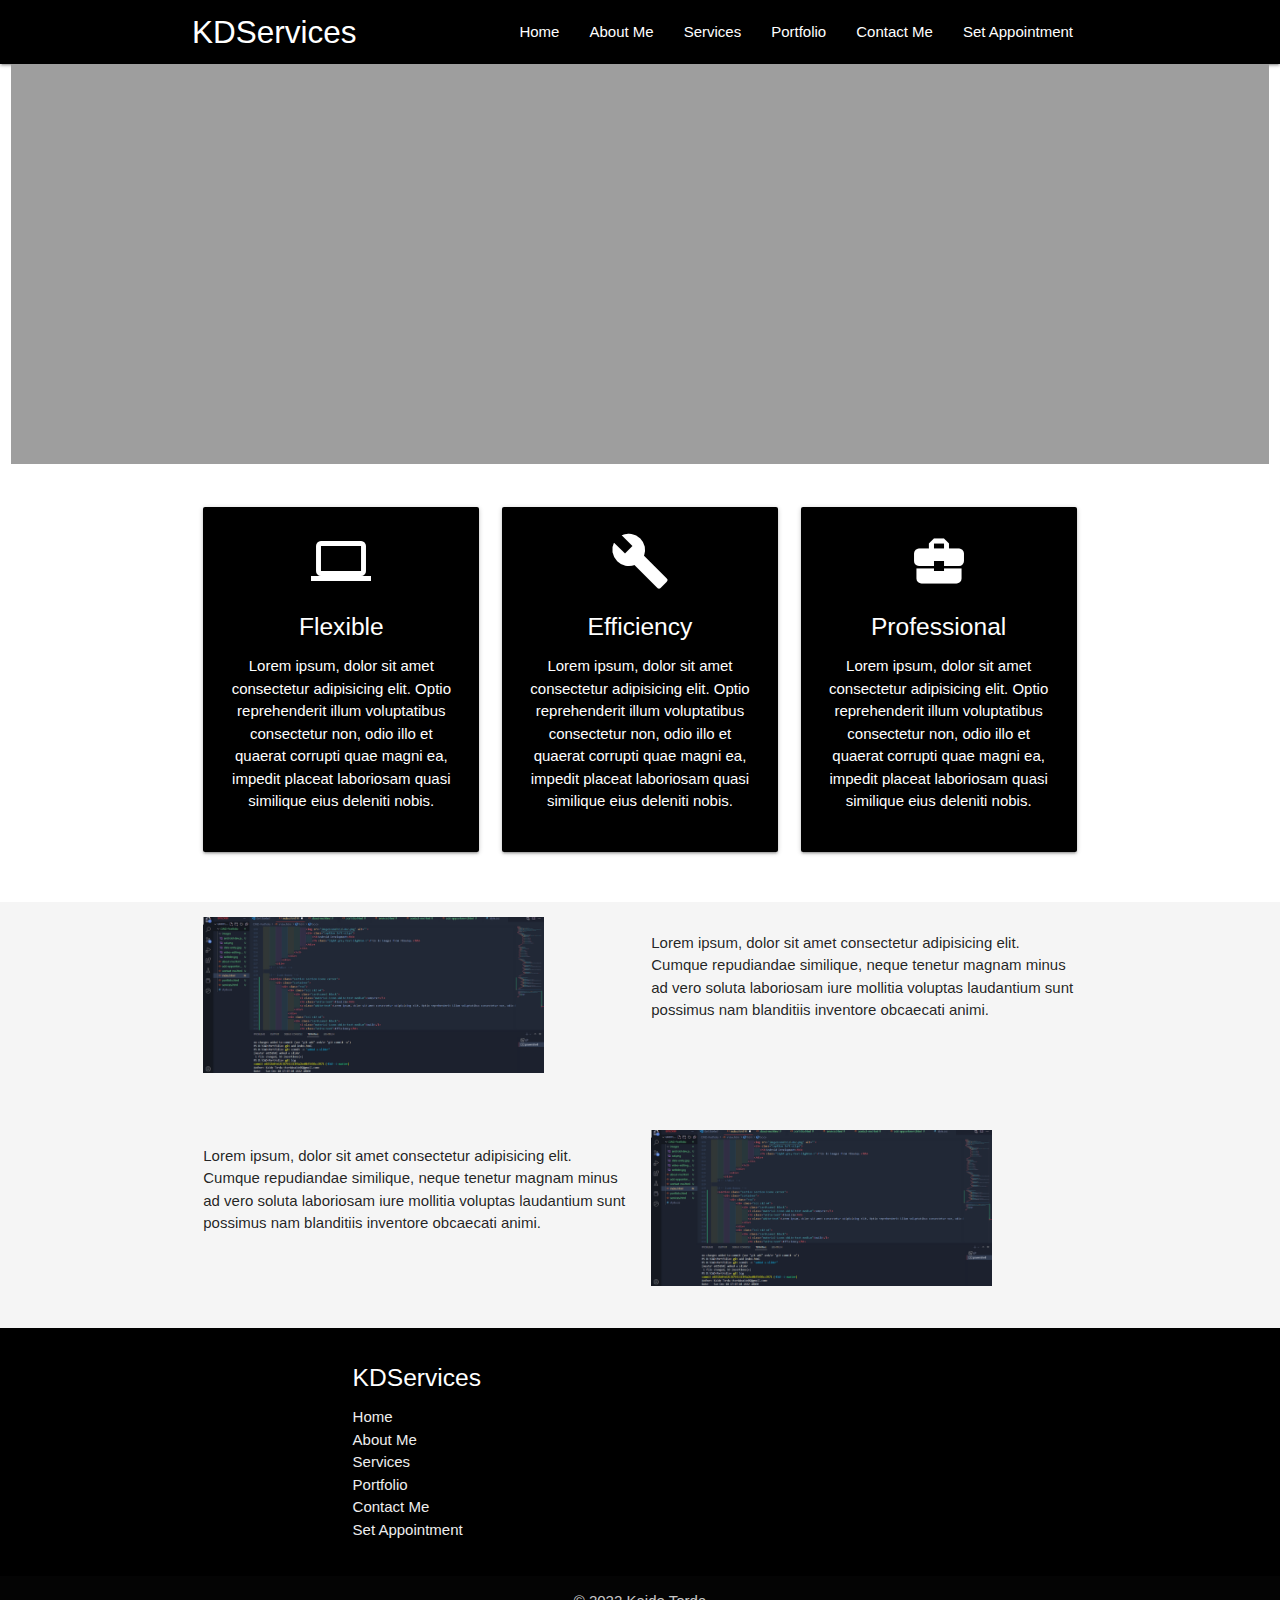
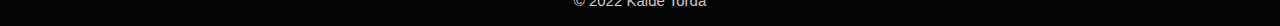
==== index.html @ bef3e50f "final build" ====
<!DOCTYPE html>
<html lang="en">
<head>
    <meta charset="UTF-8">
    <meta http-equiv="X-UA-Compatible" content="IE=edge">
    <meta name="viewport" content="width=device-width, initial-scale=1.0">
    <!-- minified CSS -->
    <link rel="stylesheet" href="https://cdnjs.cloudflare.com/ajax/libs/materialize/1.0.0/css/materialize.min.css">
    <!-- material icon init -->
    <link href="https://fonts.googleapis.com/icon?family=Material+Icons" rel="stylesheet">
    <!-- css file -->
    <link rel="stylesheet" href="style.css">
    <title>Home</title>
</head>
<body>
    <!-- navigation bar -->
    <header class="main-header">
        <nav class="transparent">
            <div class="container">
                <div class="nav-wrapper">
                    <a href="" class="brand-logo">KDServices</a>
                    <a href="#" data-target="slide-out" class="sidenav-trigger"><i class="material-icons">menu</i></a>
                    <ul class="right hide-on-med-and-down">
                        <li class="active">
                            <a href="index.html">Home</a>
                        </li>
                        <li>
                            <a href="features/about-me.html">About Me</a>
                        </li>
                        <li>
                            <a href="features/services.html">Services</a>
                        </li>
                        <li>
                            <a href="features/portfolio.html">Portfolio</a>
                        </li>
                        <li>
                            <a href="features/contact-me.html">Contact Me</a>
                        </li>
                        <li>
                            <a href="features/add-appointment.html">Set Appointment</a>
                        </li>
                    </ul>
                </div>
            </div>
        </nav>
    </header>

    <!-- Sidenav -->
    <ul id="slide-out" class="sidenav">
        <li><div class="user-view">
            <div class="background black">
            </div>
            <h3 class="white-text center">KDServices</h3>
            <br>
            </div></li>
        <li class="active">
            <a href="index.html">Home</a>
        </li>
        <li>
            <a href="features/about-me.html">About Me</a>
        </li>
        <li>
            <a href="features/services.html">Services</a>
        </li>
        <li>
            <a href="features/portfolio.html">Portfolio</a>
        </li>
        <li>
            <a href="features/contact-me.html">Contact Me</a>
        </li>
        <li>
            <a href="features/add-appointment.html">Set Appointment</a>
        </li>
    </ul>

    <!-- Slider -->
    <!-- <div class="container"> -->
        <div class="row">
            <div class="col s12">
                <div class="slider">
                    <ul class="slides">
                        <!-- picture 1 -->
                        <li>
                            <img src="images/data-entry.jpg" alt="">
                            <div class="caption left-align">
                                <h3 class="black-text">Data Entry</h3>
                                <h5 class="light grey-text-lighten-3 black-text">Process, information, and database is power.</h5>
                            </div>
                        </li>
                        <!-- picture 2 -->
                        <li>
                            <img src="images/video-editing.jpeg" alt="">
                            <div class="caption right-align">
                                <h3>Video Editing</h3>
                                <h5 class="light grey-text-lighten-3">Video Editing is essential in our lives.</h5>
                            </div>
                        </li>
                        <!-- picture 3 -->
                        <li>
                            <img src="images/webdev.jpg" alt="">
                            <div class="caption right-align">
                                <h3>Web Development</h3>
                                <h5 class="light grey-text-lighten-3">Without it, we won't see amazing sites.</h5>
                            </div>
                        </li>
                        <!-- picture 4 -->
                        <li>
                            <img src="images/android-dev.png" alt="">
                            <div class="caption left-align">
                                <h3>Android Development</h3>
                                <h5 class="light grey-text-lighten-3">This is images from Pixabay.</h5>
                            </div>
                        </li>
                    </ul>
                </div>
            </div>
        </div>
    <!-- </div> -->

    <!-- Icon Boxes -->
    <section class="section section-icons center">
        <div class="container">
            <div class="row">
                <div class="col s12 m4">
                    <div class="card-panel black">
                        <i class="material-icons white-text medium">computer</i>
                        <h5 class="white-text">Flexible</h5>
                        <p class="white-text">Lorem ipsum, dolor sit amet consectetur adipisicing elit. Optio reprehenderit illum voluptatibus consectetur non, odio illo et quaerat corrupti quae magni ea, impedit placeat laboriosam quasi similique eius deleniti nobis.</p>
                    </div>
                </div>
                <div class="col s12 m4">
                    <div class="card-panel black">
                        <i class="material-icons white-text medium">build</i>
                        <h5 class="white-text">Efficiency</h5>
                        <p class="white-text">Lorem ipsum, dolor sit amet consectetur adipisicing elit. Optio reprehenderit illum voluptatibus consectetur non, odio illo et quaerat corrupti quae magni ea, impedit placeat laboriosam quasi similique eius deleniti nobis.</p>
                    </div>
                </div>
                <div class="col s12 m4">
                    <div class="card-panel black">
                        <i class="material-icons white-text medium">business_center</i>
                        <h5 class="white-text">Professional</h5>
                        <p class="white-text">Lorem ipsum, dolor sit amet consectetur adipisicing elit. Optio reprehenderit illum voluptatibus consectetur non, odio illo et quaerat corrupti quae magni ea, impedit placeat laboriosam quasi similique eius deleniti nobis.</p>
                    </div>
                </div>
            </div>
        </div>
    </section>

    <!-- section: explaining -->
    <section class="section section-about grey lighten-4">
        <div class="container">
            <div class="row">
                <div class="col m6">
                        <img src="images/sample-code1.png" alt="" class="pic1">
                </div>
                <div class="col m6">
                    <p>Lorem ipsum, dolor sit amet consectetur adipisicing elit. Cumque repudiandae similique, neque tenetur magnam minus ad vero soluta laboriosam iure mollitia voluptas laudantium sunt possimus nam blanditiis inventore obcaecati animi.</p>
                </div>
            </div>
        </div>
    </section>
    <!-- (2) -->
    <section class="section section-about grey lighten-4">
        <div class="container">
            <div class="row">
                <div class="col m6">
                        <p>Lorem ipsum, dolor sit amet consectetur adipisicing elit. Cumque repudiandae similique, neque tenetur magnam minus ad vero soluta laboriosam iure mollitia voluptas laudantium sunt possimus nam blanditiis inventore obcaecati animi.</p>
                </div>
                <div class="col m6">
                    <img src="images/sample-code1.png" alt="" class="pic1">
                </div>
            </div>
        </div>
    </section>
    
    <!-- Footer -->
    <footer class="page-footer black">
        <div class="container">
            <div class="row">
            <div class="col l4 offset-l2 s12">
                <h5 class="white-text">KDServices</h5>
                <ul>
                    <li><a class="grey-text text-lighten-3" href="index.html">Home</a></li>
                    <li><a class="grey-text text-lighten-3" href="features/about-me.html">About Me</a></li>
                    <li><a class="grey-text text-lighten-3" href="features/services.html">Services</a></li>
                    <li><a class="grey-text text-lighten-3" href="features/portfolio.html">Portfolio</a></li>
                    <li><a class="grey-text text-lighten-3" href="features/contact-me.html">Contact Me</a></li>
                    <li><a class="grey-text text-lighten-3" href="features/add-appointment.html">Set Appointment</a></li>
                </ul>
            </div>
            </div>
        </div>
        <div class="footer-copyright">
            <div class="container center">
            © 2022 Kaide Torda
            </div>
        </div>
    </footer>
    
    <!-- Minified jQuerry CDN -->
    <script src="https://code.jquery.com/jquery-3.6.1.min.js" integrity="sha256-o88AwQnZB+VDvE9tvIXrMQaPlFFSUTR+nldQm1LuPXQ=" crossorigin="anonymous"></script>
    <!-- Compiled and minified JavaScript -->
    <script src="https://cdnjs.cloudflare.com/ajax/libs/materialize/1.0.0/js/materialize.min.js">
    </script>
    <!-- jQuerry inits -->
    <script>
        $(document).ready(function(){
            $('.sidenav').sidenav();

            $('.slider').slider({
                indicators: true,
                duration: 200,
                interval: 1300
            });
        });
    </script>

</body>
</html>
---- style.css ----
.main-header {
    background: black;
    color: #fff;
}
.pic1 {
    max-width: 80%;
}
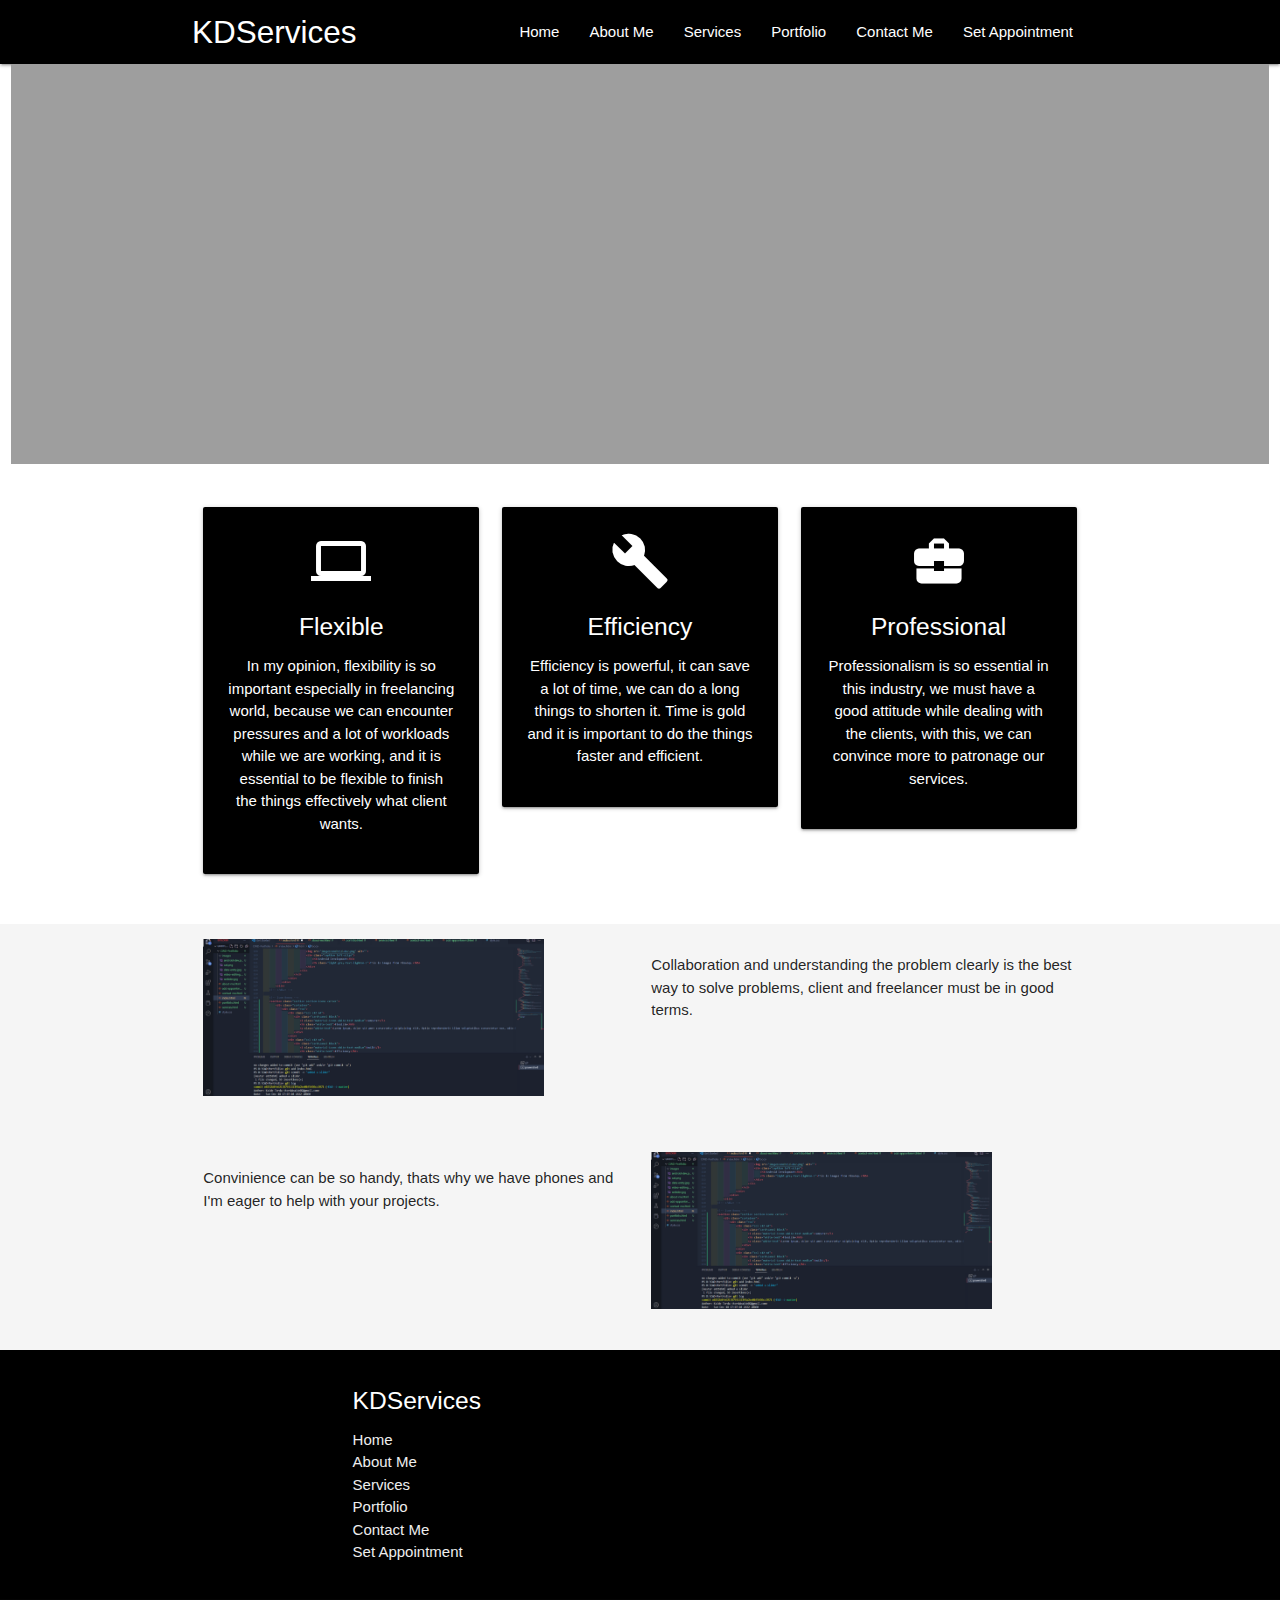
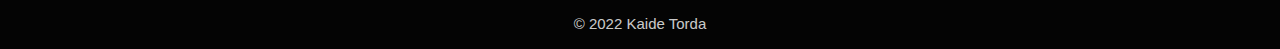
==== commit 4538a825: "with descriptions" ====
--- a/index.html
+++ b/index.html
@@ -108,7 +108,7 @@
                             <img src="images/android-dev.png" alt="">
                             <div class="caption left-align">
                                 <h3>Android Development</h3>
-                                <h5 class="light grey-text-lighten-3">This is images from Pixabay.</h5>
+                                <h5 class="light grey-text-lighten-3">Android App is so convenient.</h5>
                             </div>
                         </li>
                     </ul>
@@ -125,21 +125,21 @@
                     <div class="card-panel black">
                         <i class="material-icons white-text medium">computer</i>
                         <h5 class="white-text">Flexible</h5>
-                        <p class="white-text">Lorem ipsum, dolor sit amet consectetur adipisicing elit. Optio reprehenderit illum voluptatibus consectetur non, odio illo et quaerat corrupti quae magni ea, impedit placeat laboriosam quasi similique eius deleniti nobis.</p>
+                        <p class="white-text">In my opinion, flexibility is so important especially in freelancing world, because we can encounter pressures and a lot of workloads while we are working, and it is essential to be flexible to finish the things effectively what client wants.</p>
                     </div>
                 </div>
                 <div class="col s12 m4">
                     <div class="card-panel black">
                         <i class="material-icons white-text medium">build</i>
                         <h5 class="white-text">Efficiency</h5>
-                        <p class="white-text">Lorem ipsum, dolor sit amet consectetur adipisicing elit. Optio reprehenderit illum voluptatibus consectetur non, odio illo et quaerat corrupti quae magni ea, impedit placeat laboriosam quasi similique eius deleniti nobis.</p>
+                        <p class="white-text">Efficiency is powerful, it can save a lot of time, we can do a long things to shorten it. Time is gold and it is important to do the things faster and efficient.</p>
                     </div>
                 </div>
                 <div class="col s12 m4">
                     <div class="card-panel black">
                         <i class="material-icons white-text medium">business_center</i>
                         <h5 class="white-text">Professional</h5>
-                        <p class="white-text">Lorem ipsum, dolor sit amet consectetur adipisicing elit. Optio reprehenderit illum voluptatibus consectetur non, odio illo et quaerat corrupti quae magni ea, impedit placeat laboriosam quasi similique eius deleniti nobis.</p>
+                        <p class="white-text">Professionalism is so essential in this industry, we must have a good attitude while dealing with the clients, with this, we can convince more to patronage our services.</p>
                     </div>
                 </div>
             </div>
@@ -154,7 +154,7 @@
                         <img src="images/sample-code1.png" alt="" class="pic1">
                 </div>
                 <div class="col m6">
-                    <p>Lorem ipsum, dolor sit amet consectetur adipisicing elit. Cumque repudiandae similique, neque tenetur magnam minus ad vero soluta laboriosam iure mollitia voluptas laudantium sunt possimus nam blanditiis inventore obcaecati animi.</p>
+                    <p>Collaboration and understanding the problem clearly is the best way to solve problems, client and freelancer must be in good terms.</p>
                 </div>
             </div>
         </div>
@@ -164,7 +164,7 @@
         <div class="container">
             <div class="row">
                 <div class="col m6">
-                        <p>Lorem ipsum, dolor sit amet consectetur adipisicing elit. Cumque repudiandae similique, neque tenetur magnam minus ad vero soluta laboriosam iure mollitia voluptas laudantium sunt possimus nam blanditiis inventore obcaecati animi.</p>
+                        <p>Convinience can be so handy, thats why we have phones and I'm eager to help with your projects.</p>
                 </div>
                 <div class="col m6">
                     <img src="images/sample-code1.png" alt="" class="pic1">
@@ -216,4 +216,4 @@
     </script>
 
 </body>
-</html>+</html>
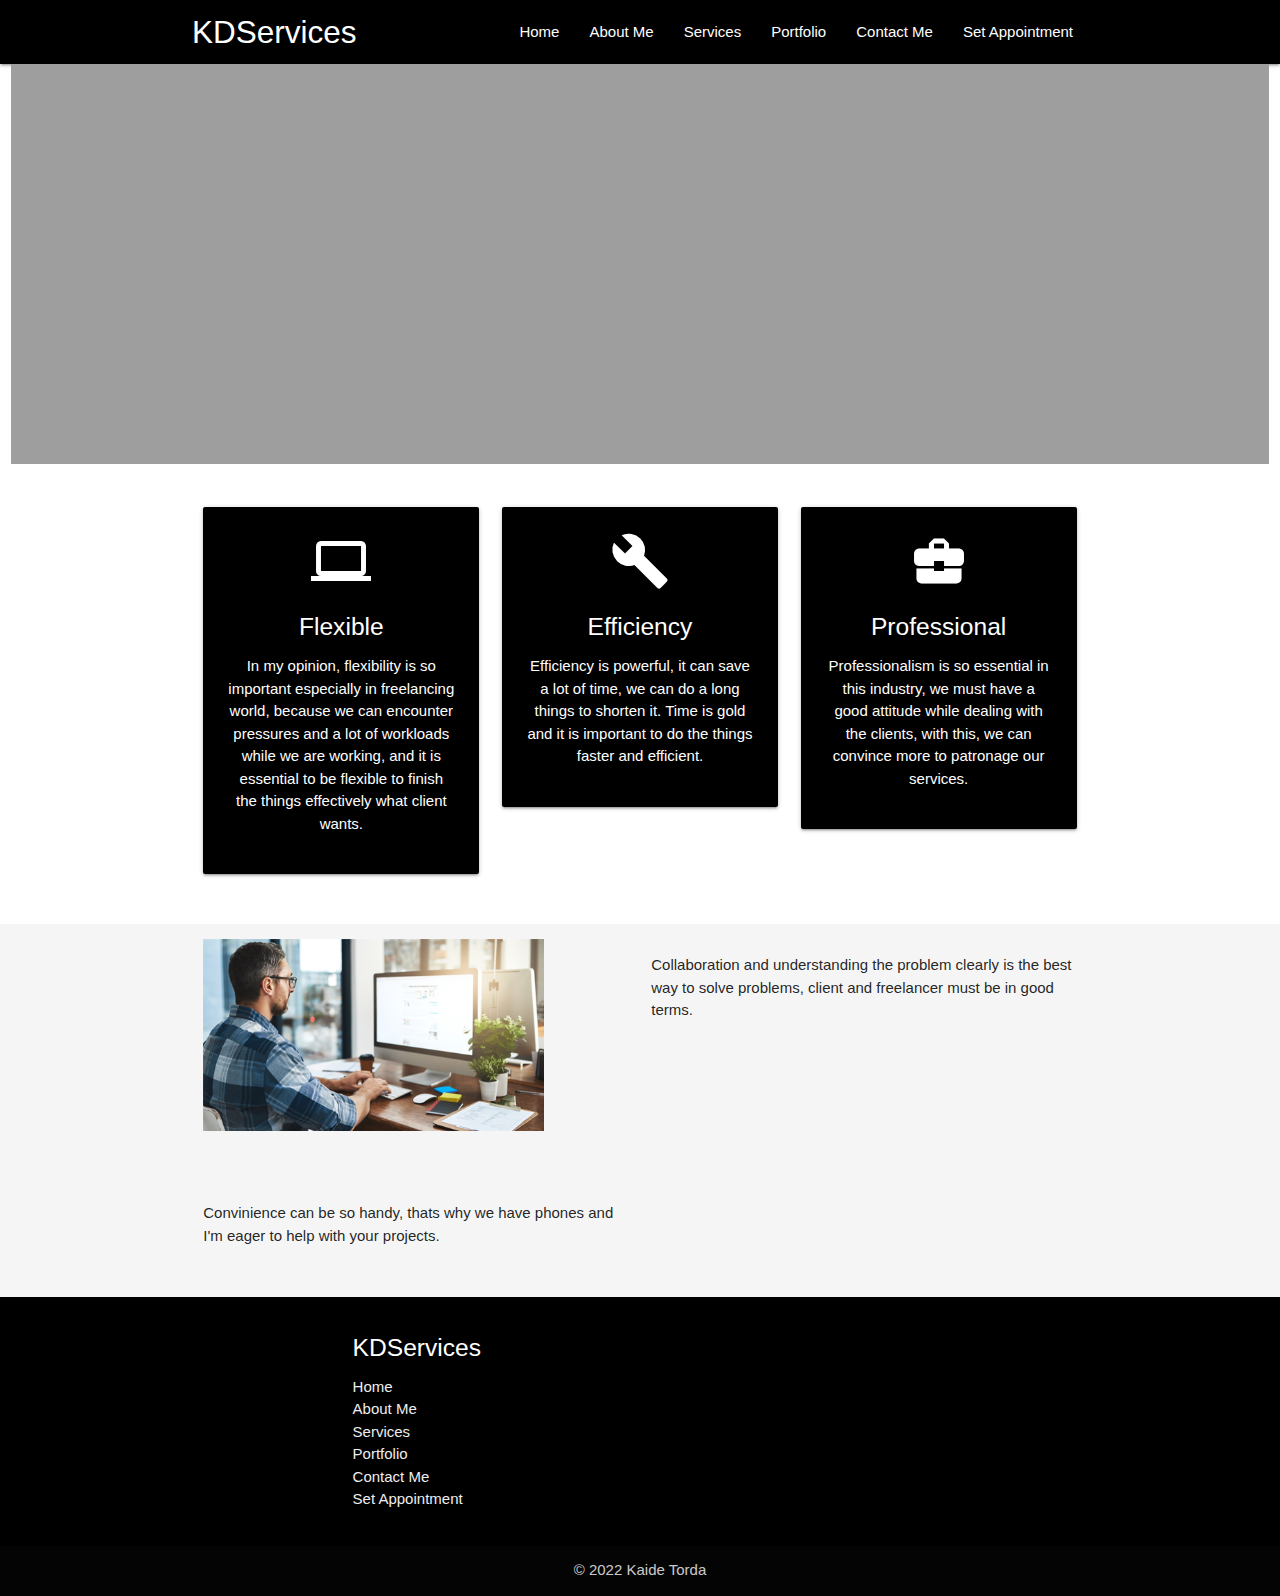
==== commit 57e6f905: "change new pics in below" ====
--- a/index.html
+++ b/index.html
@@ -151,7 +151,7 @@
         <div class="container">
             <div class="row">
                 <div class="col m6">
-                        <img src="images/sample-code1.png" alt="" class="pic1">
+                        <img src="images/main1.png" alt="" class="pic1">
                 </div>
                 <div class="col m6">
                     <p>Collaboration and understanding the problem clearly is the best way to solve problems, client and freelancer must be in good terms.</p>
@@ -167,7 +167,7 @@
                         <p>Convinience can be so handy, thats why we have phones and I'm eager to help with your projects.</p>
                 </div>
                 <div class="col m6">
-                    <img src="images/sample-code1.png" alt="" class="pic1">
+                    <img src="images/main2.png" alt="" class="pic1">
                 </div>
             </div>
         </div>
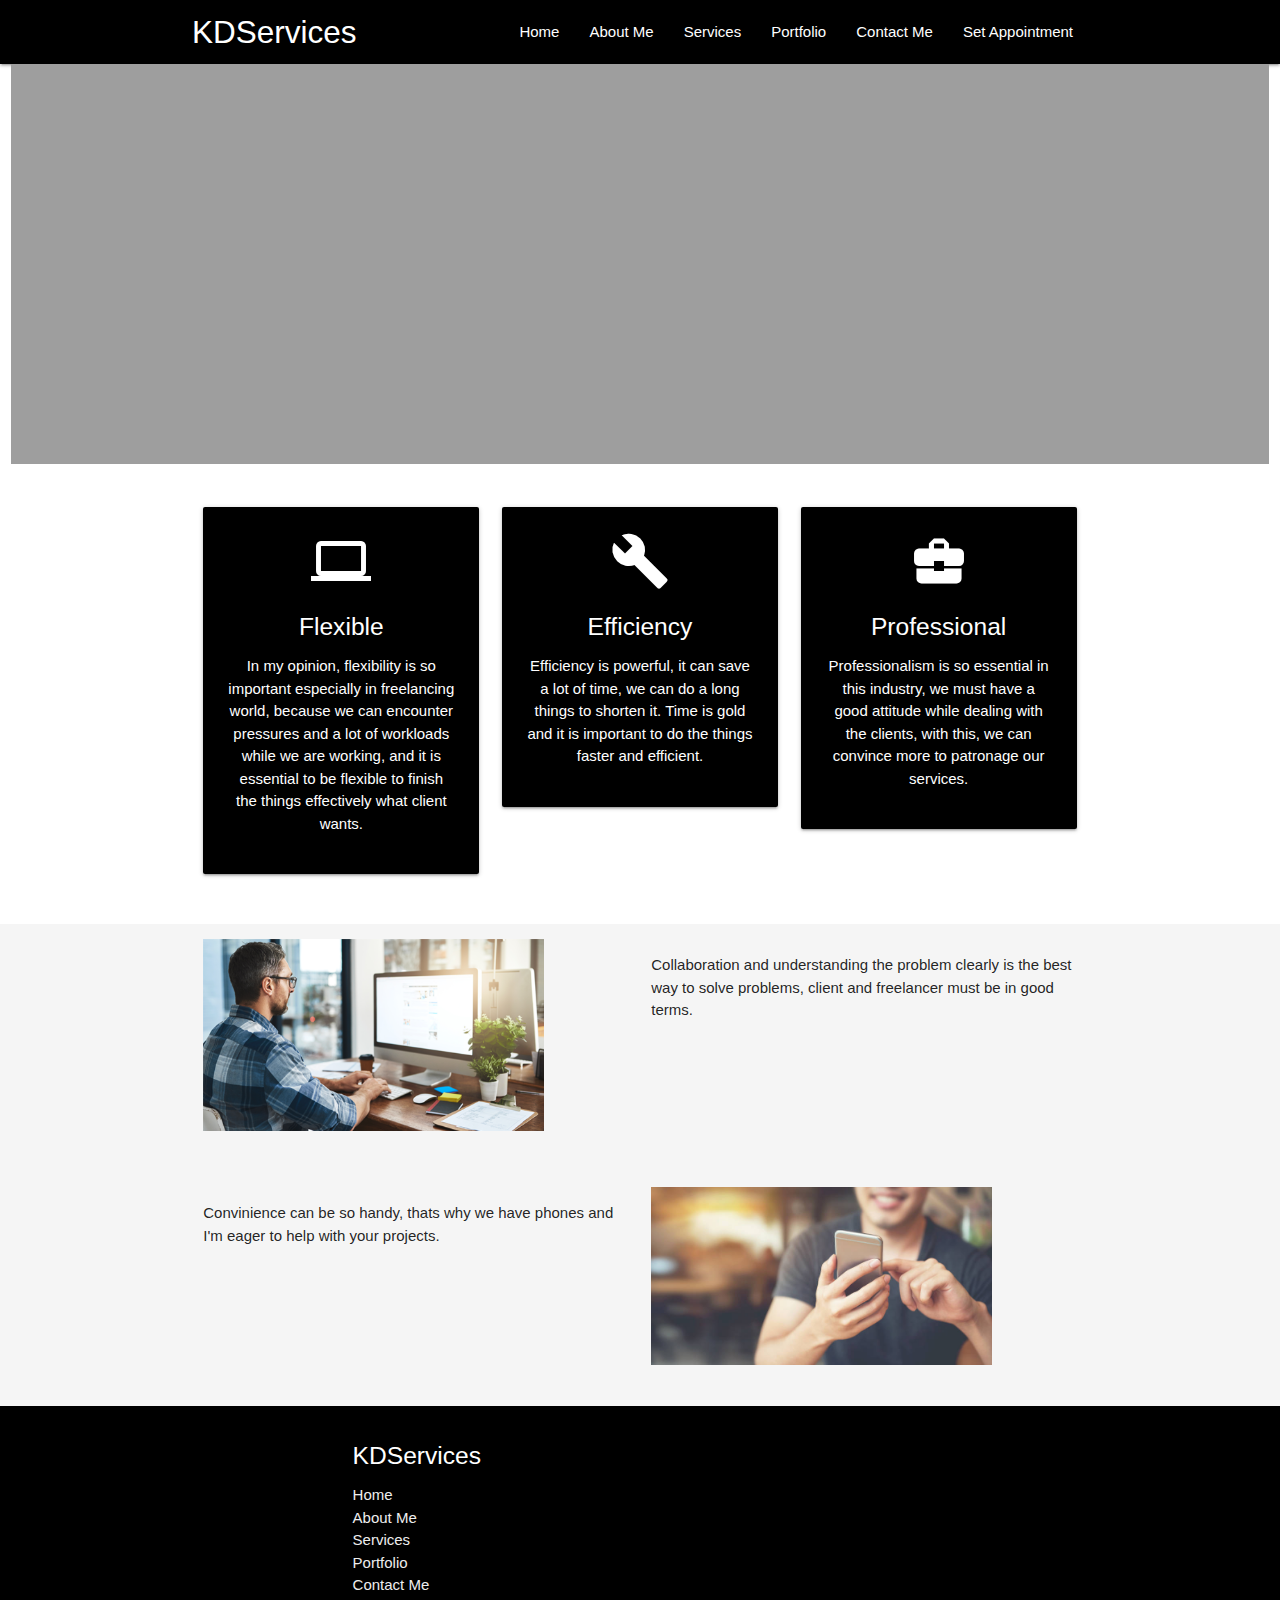
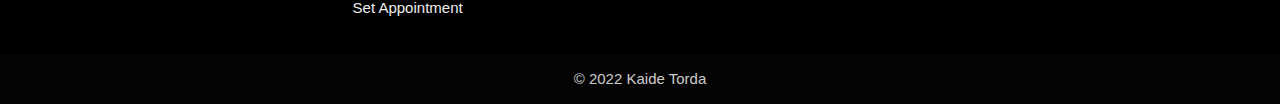
==== commit 3ae57bf2: "Update index.html" ====
--- a/index.html
+++ b/index.html
@@ -167,7 +167,7 @@
                         <p>Convinience can be so handy, thats why we have phones and I'm eager to help with your projects.</p>
                 </div>
                 <div class="col m6">
-                    <img src="images/main2.png" alt="" class="pic1">
+                    <img src="images/main2.jpg" alt="" class="pic1">
                 </div>
             </div>
         </div>
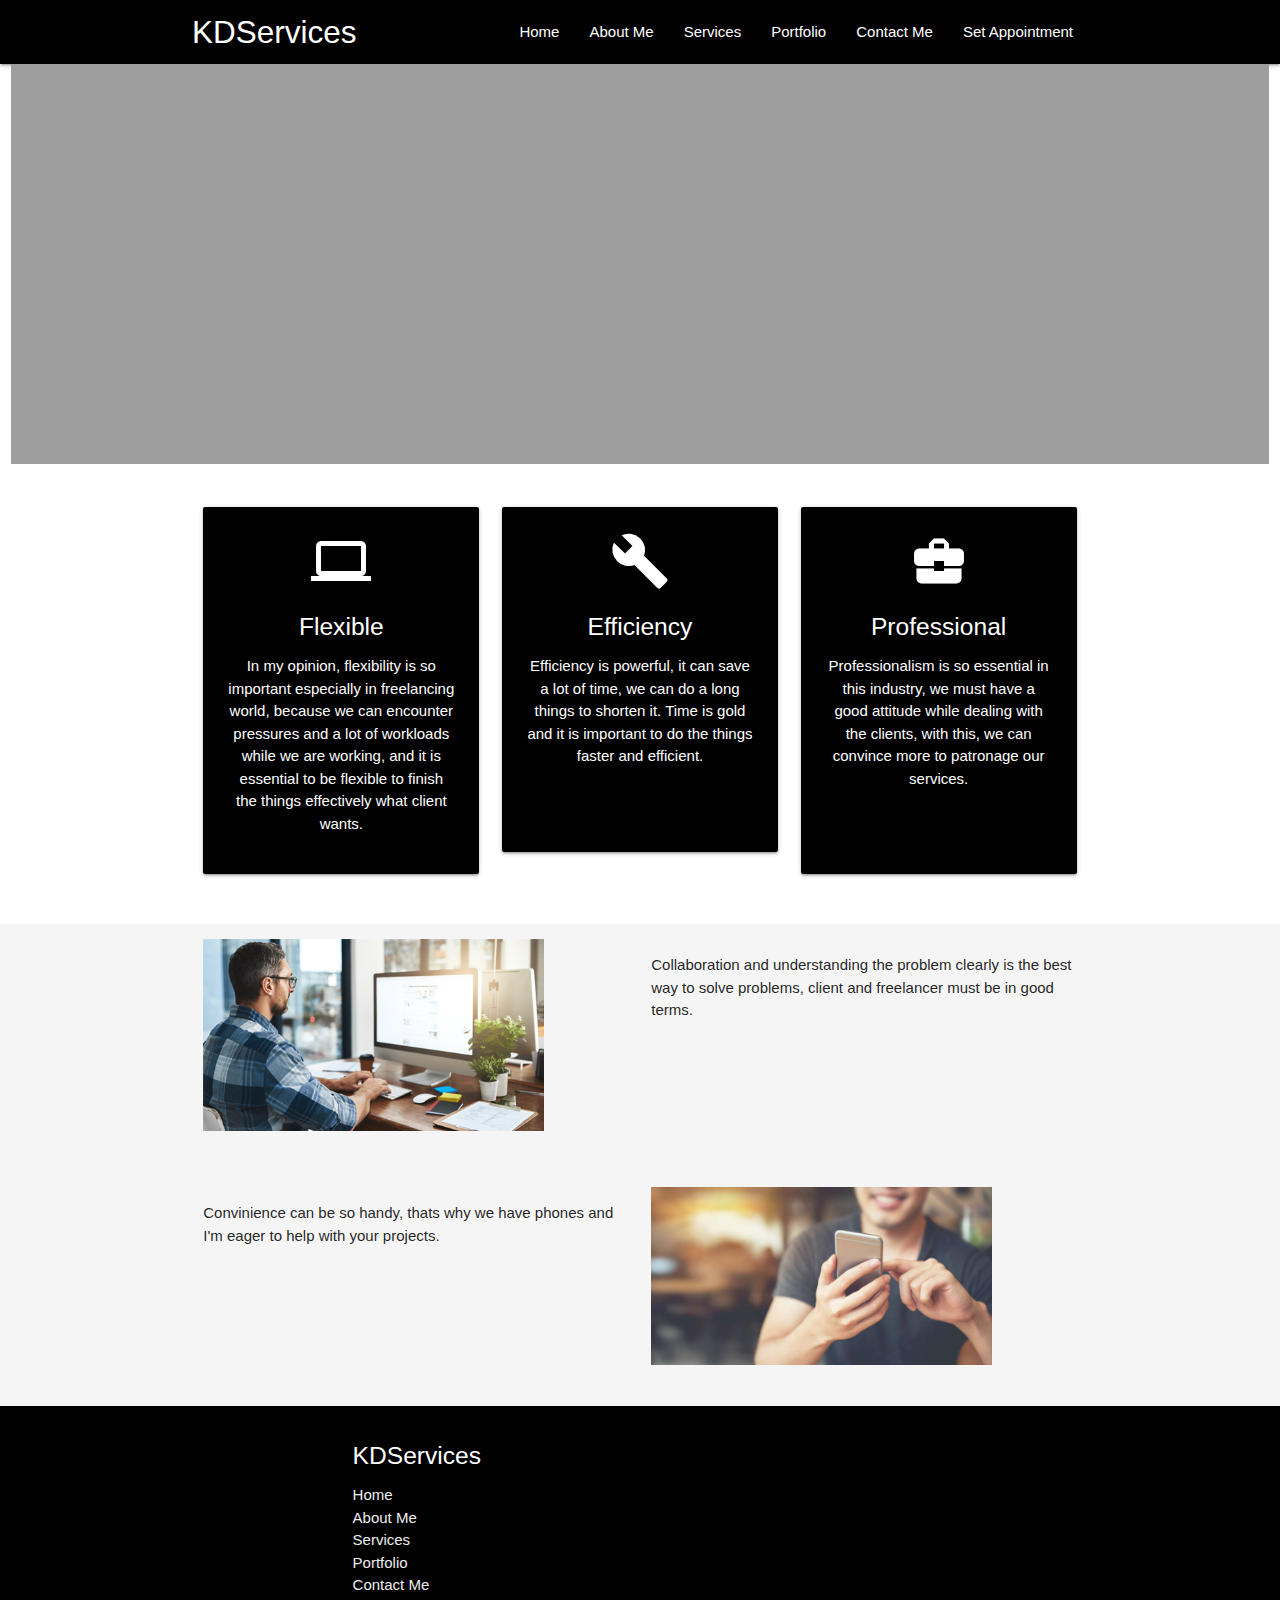
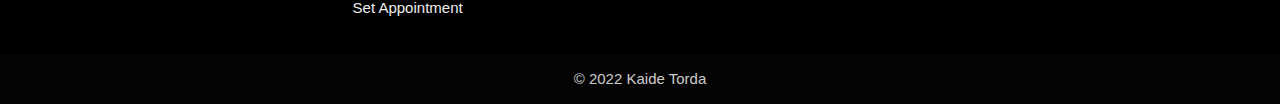
==== commit bb065ea8: "Update index.html" ====
--- a/index.html
+++ b/index.html
@@ -133,6 +133,8 @@
                         <i class="material-icons white-text medium">build</i>
                         <h5 class="white-text">Efficiency</h5>
                         <p class="white-text">Efficiency is powerful, it can save a lot of time, we can do a long things to shorten it. Time is gold and it is important to do the things faster and efficient.</p>
+                        <br>
+                        <br>
                     </div>
                 </div>
                 <div class="col s12 m4">
@@ -140,6 +142,8 @@
                         <i class="material-icons white-text medium">business_center</i>
                         <h5 class="white-text">Professional</h5>
                         <p class="white-text">Professionalism is so essential in this industry, we must have a good attitude while dealing with the clients, with this, we can convince more to patronage our services.</p>
+                        <br>
+                        <br>
                     </div>
                 </div>
             </div>
